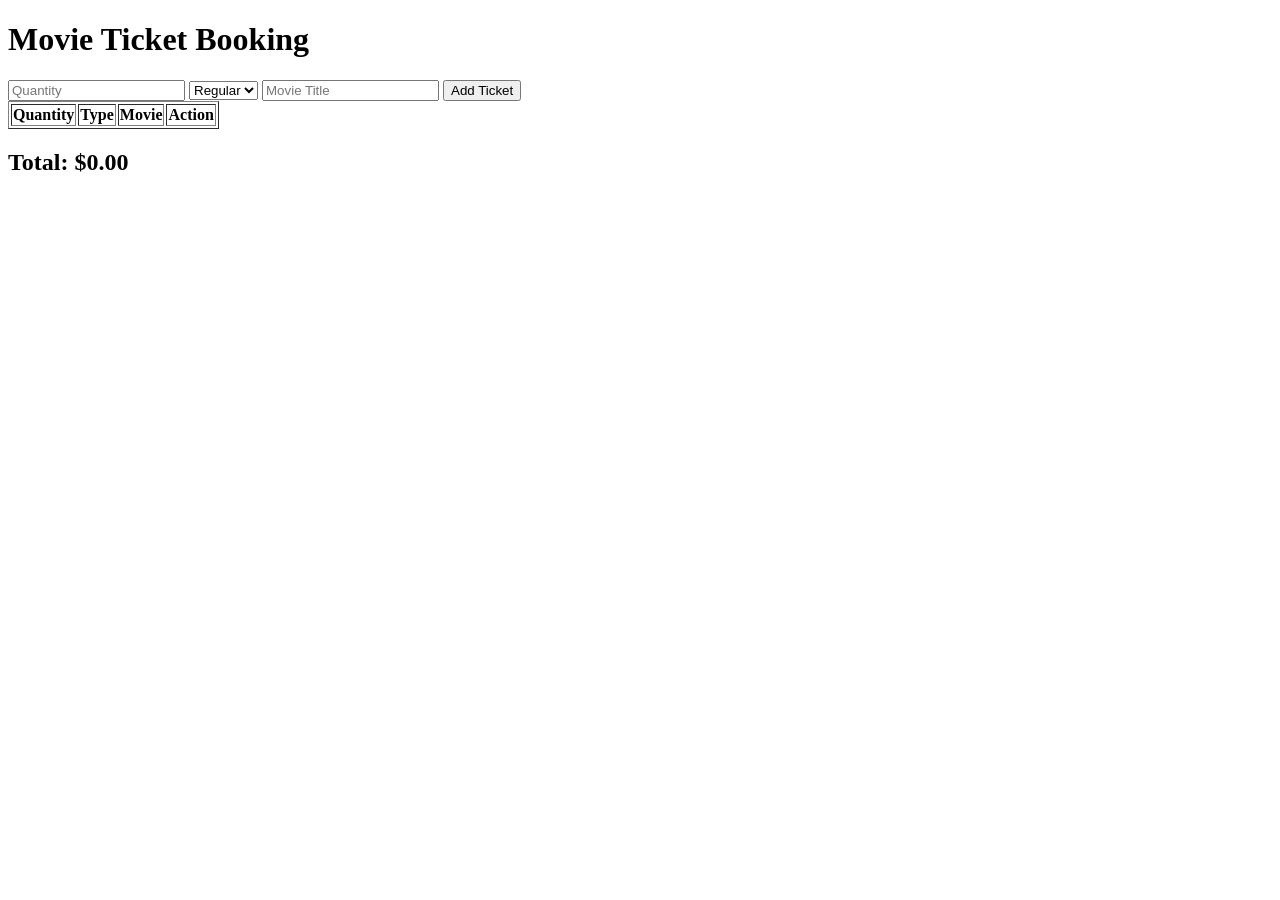
==== Week-9/index.html @ 1a08f2bf "Add initial movie ticket booking HTML structure" ====
<!DOCTYPE html>
<html>
<head>
    <title>Movie Ticket Booking</title>
    <link rel="stylesheet" href="styles.css">
</head>
<body>

<h1>Movie Ticket Booking</h1>

<form id="ticketForm">
    <input type="number" id="quantity" placeholder="Quantity" required>

    <select id="ticketType">
        <option value="Regular">Regular</option>
        <option value="Student">Student</option>
        <option value="VIP">VIP</option>
    </select>

    <input type="text" id="movieTitle" placeholder="Movie Title" required>

    <button type="submit">Add Ticket</button>
</form>

<table id="ticketTable" border="1">
    <thead>
        <tr>
            <th>Quantity</th>
            <th>Type</th>
            <th>Movie</th>
            <th>Action</th>
        </tr>
    </thead>
</table>

<h2 id="totalCost">Total: $0.00</h2>
</body>
</html>
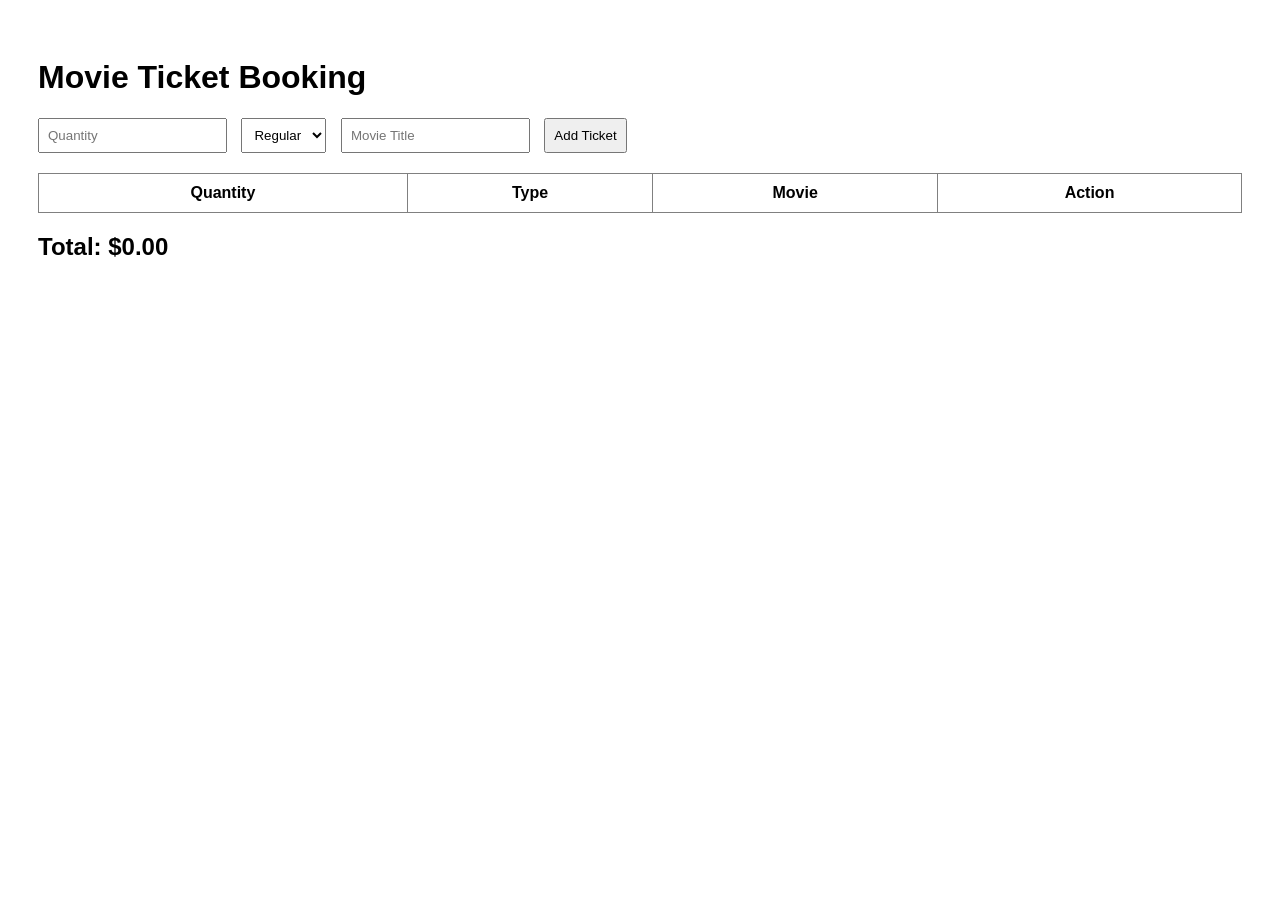
==== commit 20fa1cde: "Add work" ====
--- a/Week-9/index.html
+++ b/Week-9/index.html
@@ -34,5 +34,6 @@
 </table>
 
 <h2 id="totalCost">Total: $0.00</h2>
+<script src="app.js"></script>
 </body>
 </html>
--- a/Week-9/styles.css
+++ b/Week-9/styles.css
@@ -0,0 +1,28 @@
+body {
+    font-family: Arial, sans-serif;
+    padding: 30px;
+}
+
+form {
+    margin-bottom: 20px;
+}
+
+input, select, button {
+    padding: 8px;
+    margin-right: 10px;
+}
+
+button {
+    cursor: pointer;
+}
+
+table {
+    width: 100%;
+    margin-top: 20px;
+    border-collapse: collapse;
+}
+
+th, td {
+    padding: 10px;
+    text-align: center;
+}
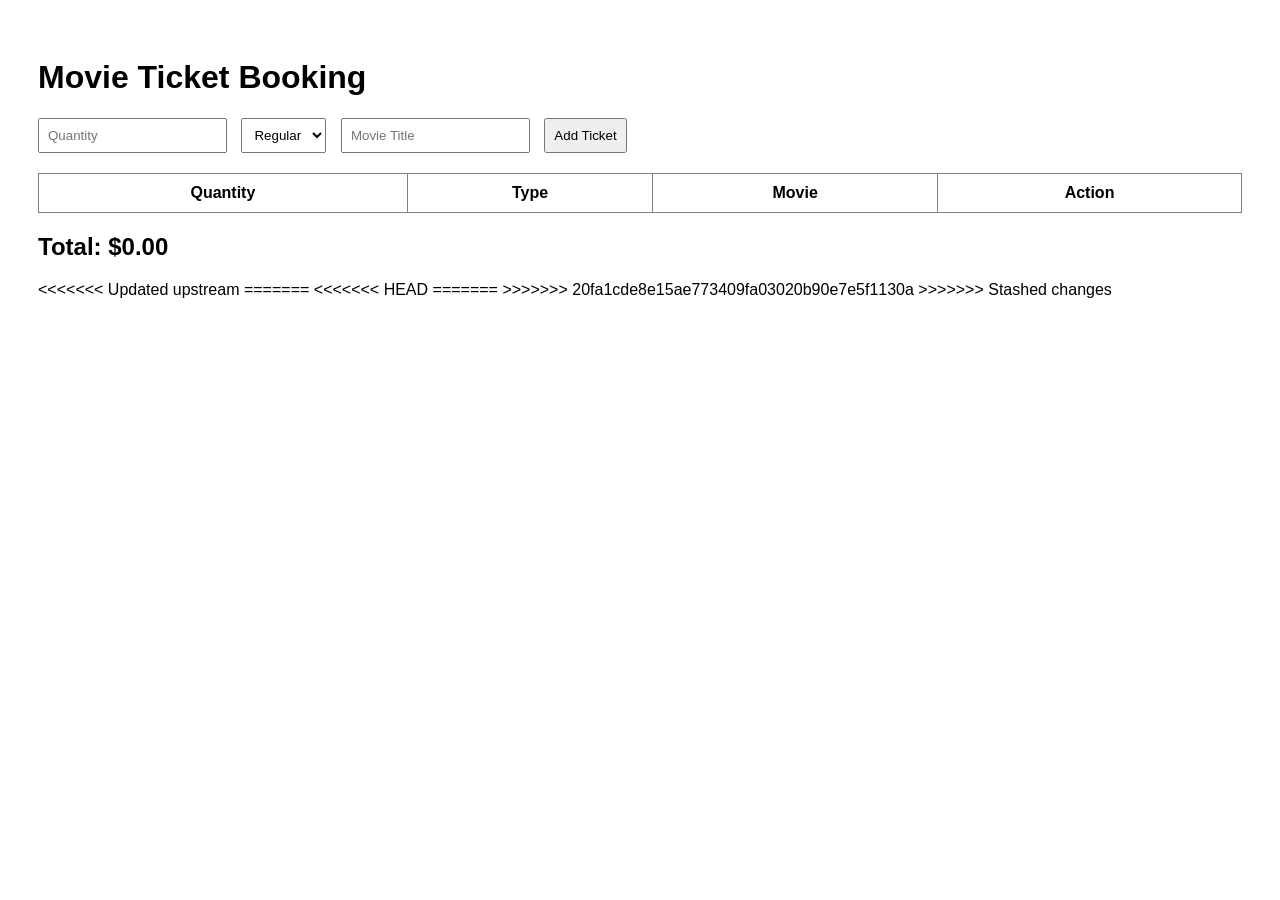
==== commit 62b55b22: "Finish codin" ====
--- a/Week-9/index.html
+++ b/Week-9/index.html
@@ -34,6 +34,13 @@
 </table>
 
 <h2 id="totalCost">Total: $0.00</h2>
+<<<<<<< Updated upstream
+=======
+<<<<<<< HEAD
+
+=======
+>>>>>>> 20fa1cde8e15ae773409fa03020b90e7e5f1130a
+>>>>>>> Stashed changes
 <script src="app.js"></script>
 </body>
 </html>
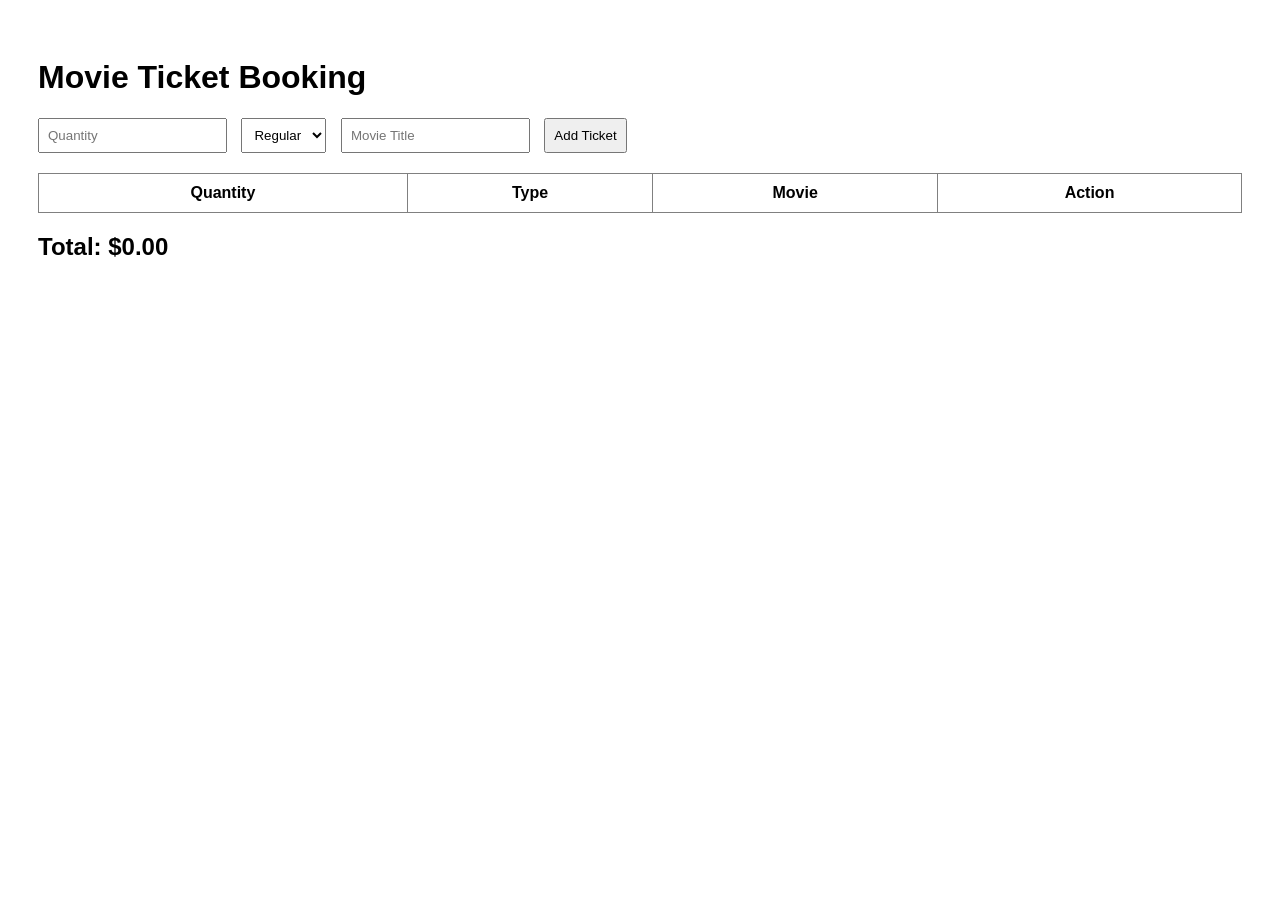
==== commit dc3f8d4c: "fix" ====
--- a/Week-9/index.html
+++ b/Week-9/index.html
@@ -34,13 +34,7 @@
 </table>
 
 <h2 id="totalCost">Total: $0.00</h2>
-<<<<<<< Updated upstream
-=======
-<<<<<<< HEAD
 
-=======
->>>>>>> 20fa1cde8e15ae773409fa03020b90e7e5f1130a
->>>>>>> Stashed changes
 <script src="app.js"></script>
 </body>
 </html>
